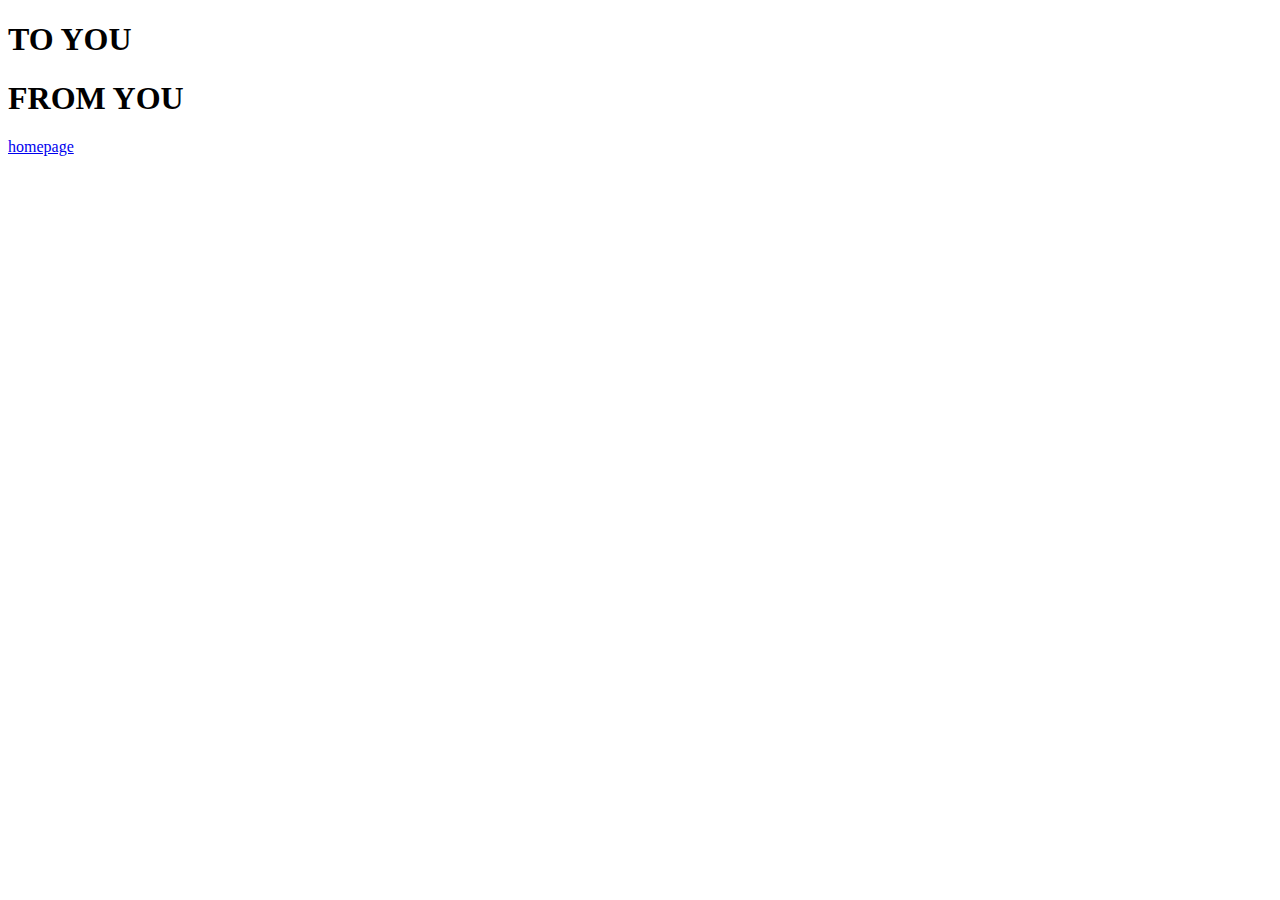
==== index.html @ 6fab4573 "my first commit" ====
<!DOCTYPE html>
<html lang="en">
<head>
    <meta charset="UTF-8">
    <meta name="viewport" content="width=device-width, initial-scale=1.0">
    <link href="https://cdn.jsdelivr.net/npm/bootstrap@5.1.3/dist/css/bootstrap.min.css" rel="stylesheet" integrity="sha384-1BmE4kWBq78iYhFldvKuhfTAU6auU8tT94WrHftjDbrCEXSU1oBoqyl2QvZ6jIW3" crossorigin="anonymous">
    <link rel="stylesheet" href="style.css">
</head>
<body class="bg-danger" class="bg-gradient">
    <P><h1>TO YOU</h1></P>
    <p><h1>FROM YOU</h1></p>

    <a href="homepage.html">homepage</a>


</body>
</html>
---- style.css ----
.h1{
    font-family: fantasy;
    font-size: large;
}
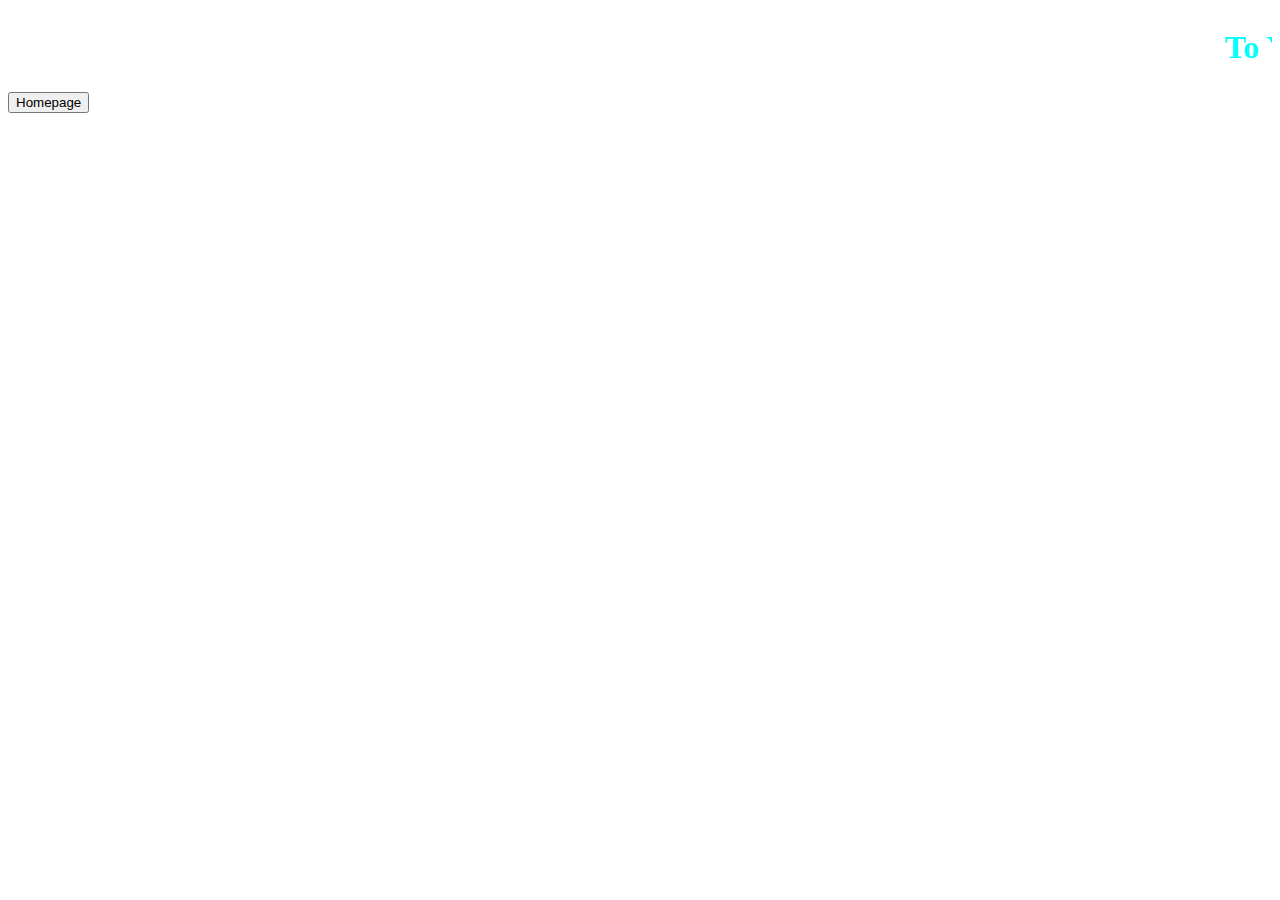
==== commit e5ee0489: "next time i need to do the bar" ====
--- a/index.html
+++ b/index.html
@@ -6,11 +6,11 @@
     <link href="https://cdn.jsdelivr.net/npm/bootstrap@5.1.3/dist/css/bootstrap.min.css" rel="stylesheet" integrity="sha384-1BmE4kWBq78iYhFldvKuhfTAU6auU8tT94WrHftjDbrCEXSU1oBoqyl2QvZ6jIW3" crossorigin="anonymous">
     <link rel="stylesheet" href="style.css">
 </head>
-<body class="bg-danger" class="bg-gradient">
-    <P><h1>TO YOU</h1></P>
-    <p><h1>FROM YOU</h1></p>
+<body class="bg-dark bg-gradient">
 
-    <a href="homepage.html">homepage</a>
+   <marquee behavior="" direction="left"><h1
+style="color:aqua">To You From You</h1></marquee>
+    <button type="homepage.html" class="btn btn-secondary">Homepage</button>
 
 
 </body>
--- a/style.css
+++ b/style.css
@@ -1,4 +1,5 @@
-.h1{
+h1{
     font-family: fantasy;
-    font-size: large;
+    font-size: xx-large;
+    color: aqua;
 }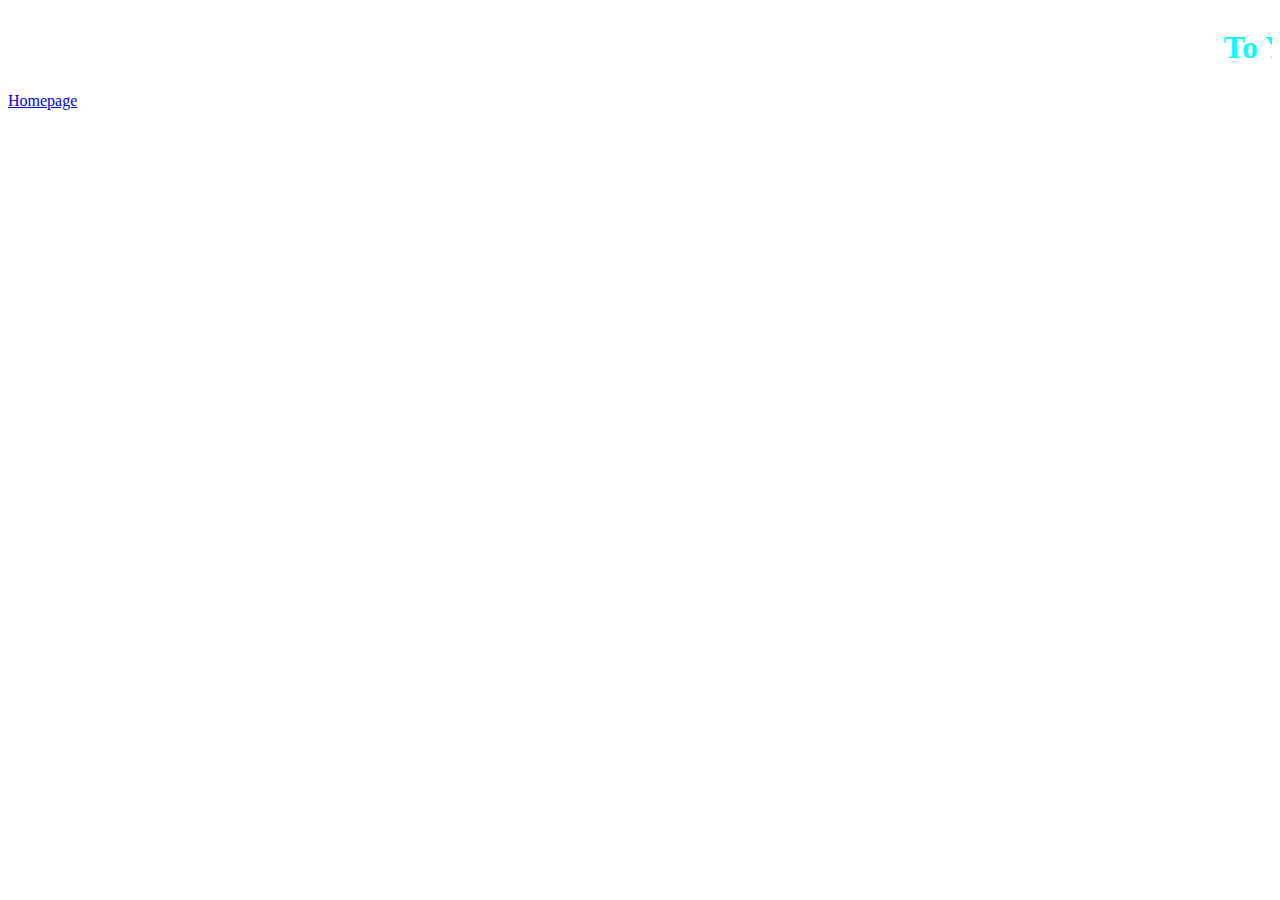
==== commit 00c097db: "i need the photos" ====
--- a/index.html
+++ b/index.html
@@ -10,8 +10,7 @@
 
    <marquee behavior="" direction="left"><h1
 style="color:aqua">To You From You</h1></marquee>
-    <button type="homepage.html" class="btn btn-secondary">Homepage</button>
-
-
+    <a href="homepage.html" class="btn btn-danger"> Homepage </a>
+    
 </body>
 </html>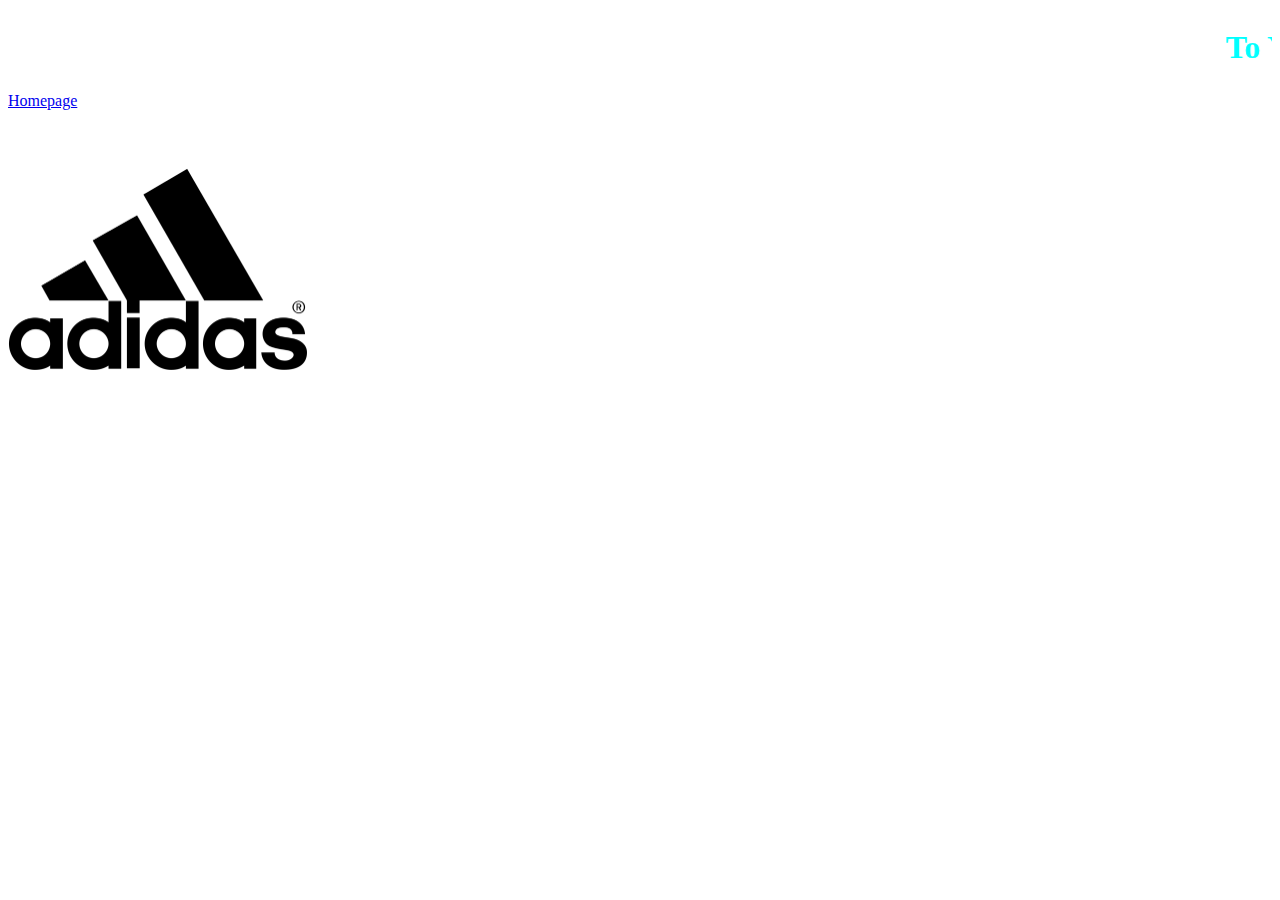
==== commit 9035ab94: "good work" ====
--- a/index.html
+++ b/index.html
@@ -6,11 +6,16 @@
     <link href="https://cdn.jsdelivr.net/npm/bootstrap@5.1.3/dist/css/bootstrap.min.css" rel="stylesheet" integrity="sha384-1BmE4kWBq78iYhFldvKuhfTAU6auU8tT94WrHftjDbrCEXSU1oBoqyl2QvZ6jIW3" crossorigin="anonymous">
     <link rel="stylesheet" href="style.css">
 </head>
-<body class="bg-dark bg-gradient">
+<body class="bg-danger bg-gradient">
 
    <marquee behavior="" direction="left"><h1
 style="color:aqua">To You From You</h1></marquee>
     <a href="homepage.html" class="btn btn-danger"> Homepage </a>
+
+    <marquee behavior="" direction="right"><h2
+        style="color:white">ADIDAS</h2></marquee>
+
+        <img src="1200px-Adidas_Logo.svg.png" class="img-fluid img-same-width">
     
 </body>
 </html>--- a/style.css
+++ b/style.css
@@ -2,4 +2,14 @@
     font-family: fantasy;
     font-size: xx-large;
     color: aqua;
+}
+h2{
+    font-size: larger;
+    font-family: Verdana, Geneva, Tahoma, sans-serif;
+    color: white;
+}
+
+
+.img-same-width{
+    width: 300px;;
 }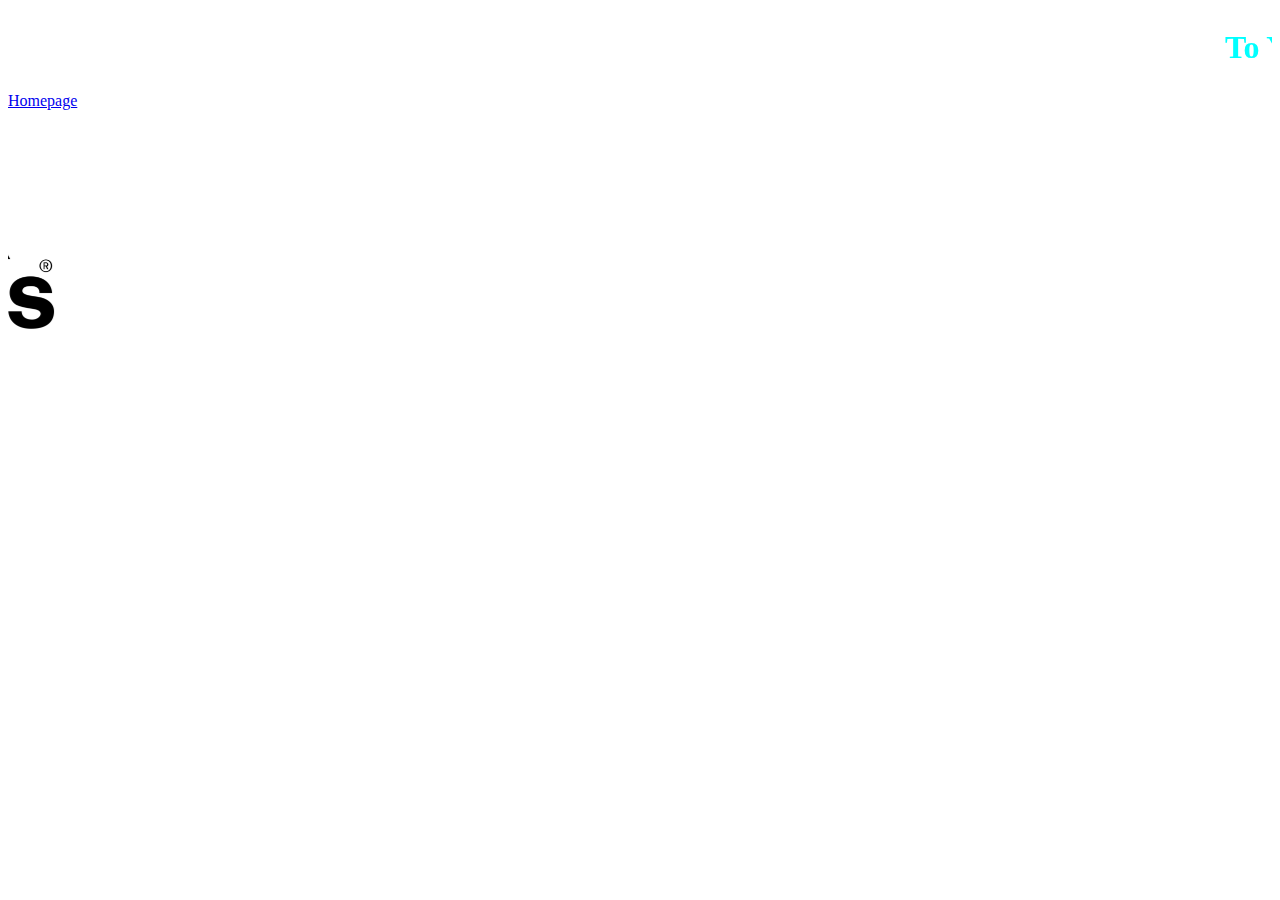
==== commit 1335d581: "Write something" ====
--- a/index.html
+++ b/index.html
@@ -13,9 +13,8 @@
     <a href="homepage.html" class="btn btn-danger"> Homepage </a>
 
     <marquee behavior="" direction="right"><h2
-        style="color:white">ADIDAS</h2></marquee>
+        style="color:white"><img src="1200px-Adidas_Logo.svg.png" class="img-fluid img-same-width"></h2></marquee>
 
-        <img src="1200px-Adidas_Logo.svg.png" class="img-fluid img-same-width">
     
 </body>
 </html>